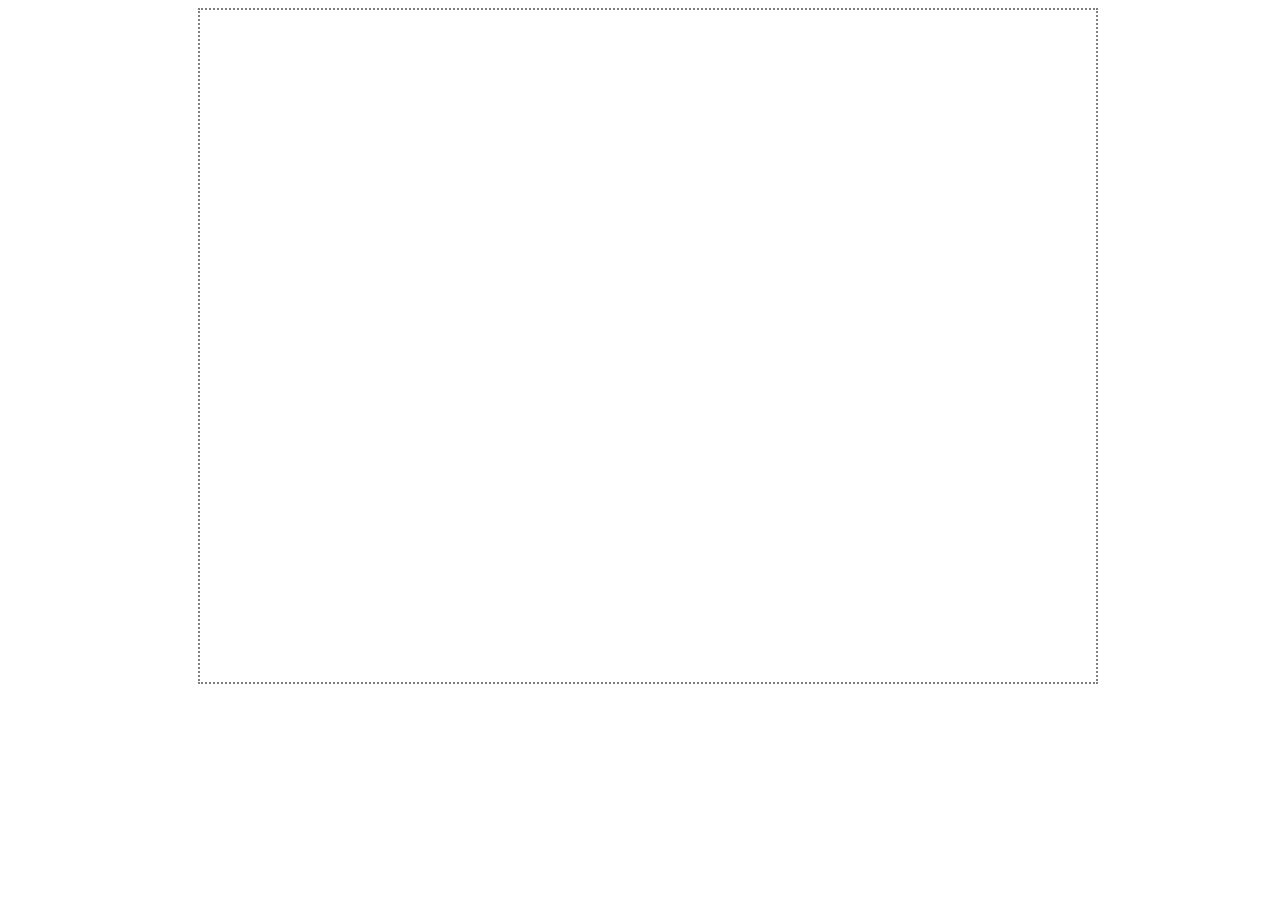
==== demo.html @ fbbe5918 "初步建立一個容納隨機出現圖片的方塊" ====
<!DOCTYPE html><html>	<head>		<meta charset="utf-8">		<meta name="viewport" content="width=device-width">		<title>Mobile Random Image</title>		<link href="demo.css" media="screen" rel="stylesheet" type="text/css">	</head>		<body>		<div id="MainRegion">		</div>				<script src="demo.js" type="text/javascript"></script>	</body></html>
---- demo.css ----
body {	width: 100%;}#MainRegion {	position: relative;	margin: 0 auto;	border: 2px dotted gray;}
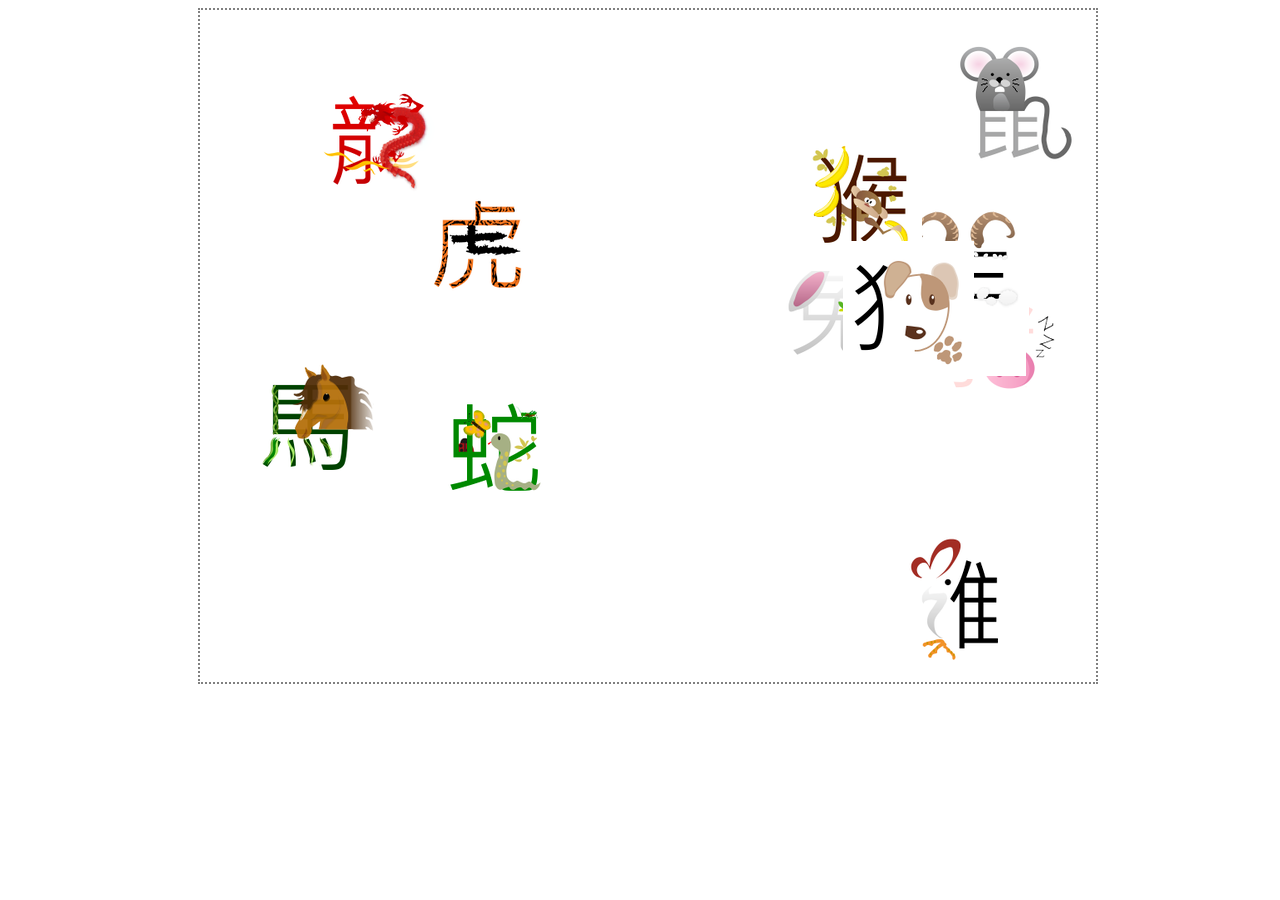
==== commit 90564f3c: "初步實作在方塊裡隨機呈現圖片" ====
--- a/demo.html
+++ b/demo.html
@@ -9,6 +9,20 @@
 	 	<body> 		<div id="MainRegion">+			<ul>+				<li class="image"><img src="images/0.png"></li>+				<li class="image"><img src="images/1.png"></li>+				<li class="image"><img src="images/2.png"></li>+				<li class="image"><img src="images/3.png"></li>+				<li class="image"><img src="images/4.png"></li>+				<li class="image"><img src="images/5.png"></li>+				<li class="image"><img src="images/6.png"></li>+				<li class="image"><img src="images/7.png"></li>+				<li class="image"><img src="images/8.png"></li>+				<li class="image"><img src="images/9.png"></li>+				<li class="image"><img src="images/10.png"></li>+				<li class="image"><img src="images/11.png"></li>+			</ul> 		</div> 		 		<script src="demo.js" type="text/javascript"></script>--- a/demo.css
+++ b/demo.css
@@ -1,5 +1,17 @@
 body { 	width: 100%;+}++ul {+	margin: 0;+	padding: 0;+	list-style: none;+}++li.image {+	position: absolute;+	top: 0;+	left: 0; }  #MainRegion {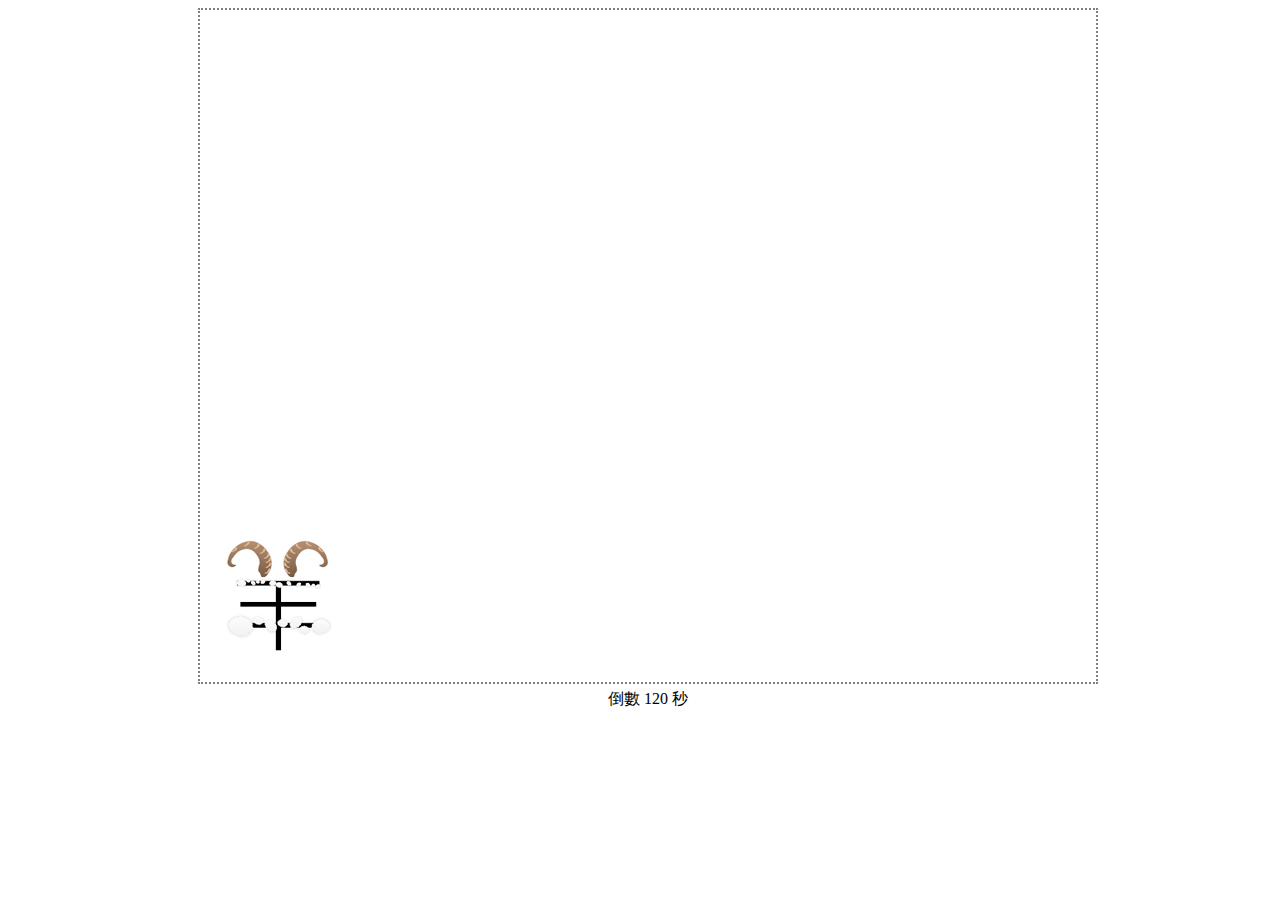
==== commit 71ba0ffd: "初步建立圖片隨機出現機制" ====
--- a/demo.html
+++ b/demo.html
@@ -10,21 +10,21 @@
 	<body> 		<div id="MainRegion"> 			<ul>-				<li class="image"><img src="images/0.png"></li>-				<li class="image"><img src="images/1.png"></li>-				<li class="image"><img src="images/2.png"></li>-				<li class="image"><img src="images/3.png"></li>-				<li class="image"><img src="images/4.png"></li>-				<li class="image"><img src="images/5.png"></li>-				<li class="image"><img src="images/6.png"></li>-				<li class="image"><img src="images/7.png"></li>-				<li class="image"><img src="images/8.png"></li>-				<li class="image"><img src="images/9.png"></li>-				<li class="image"><img src="images/10.png"></li>-				<li class="image"><img src="images/11.png"></li>+				<li class="image invisible"><img src="images/0.png"></li>+				<li class="image invisible"><img src="images/1.png"></li>+				<li class="image invisible"><img src="images/2.png"></li>+				<li class="image invisible"><img src="images/3.png"></li>+				<li class="image invisible"><img src="images/4.png"></li>+				<li class="image invisible"><img src="images/5.png"></li>+				<li class="image invisible"><img src="images/6.png"></li>+				<li class="image invisible"><img src="images/7.png"></li>+				<li class="image invisible"><img src="images/8.png"></li>+				<li class="image invisible"><img src="images/9.png"></li>+				<li class="image invisible"><img src="images/10.png"></li>+				<li class="image invisible"><img src="images/11.png"></li> 			</ul> 		</div>-		+		<div id="Counter"></div> 		<script src="demo.js" type="text/javascript"></script> 	</body> </html>--- a/demo.css
+++ b/demo.css
@@ -14,8 +14,18 @@
 	left: 0; } +.invisible {+	display: none;+}+ #MainRegion { 	position: relative; 	margin: 0 auto; 	border: 2px dotted gray; }++#Counter {+	width: 80%;+	margin: 5px auto;+	text-align: center;+}